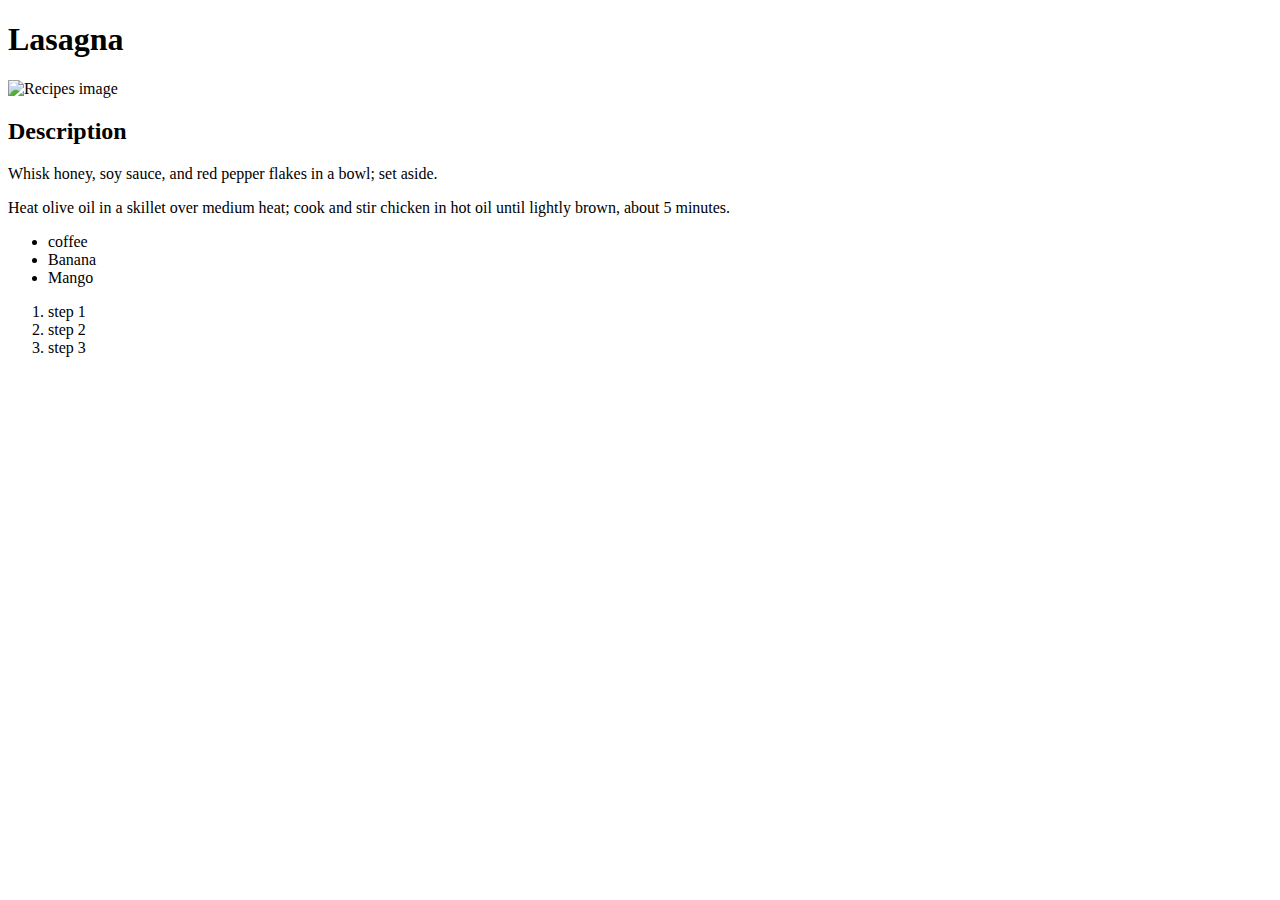
==== recipes/lasagna.html @ a00af40f "Add new files" ====
<!DOCTYPE html>
<html lang="en">
  <head>
    <meta charset="UTF-8">
    <meta name="viewport" content="width=device-width, initial-scale=1.0">
    <meta http-equiv="X-UA-Compatible" content="ie=edge">
    <title></title>
  </head>
  <body>
	<h1>Lasagna</h1>
    <img src="odin-recipes/image.jpg" alt="Recipes image" width="500" height="600"">
    <h2>Description</h2>
    <p>Whisk honey, soy sauce, and red pepper flakes in a bowl; set aside.</p>
    <p>Heat olive oil in a skillet over medium heat; cook and stir chicken 
    in hot oil until lightly brown, about 5 minutes.</p>
    <ul>
        <li>coffee</li>
        <li>Banana</li>
        <li>Mango</li>
    </ul>
    <ol>
        <li>step 1</li>
        <li>step 2</li>
        <li>step 3</li>
    </ol>
  </body>
</html>
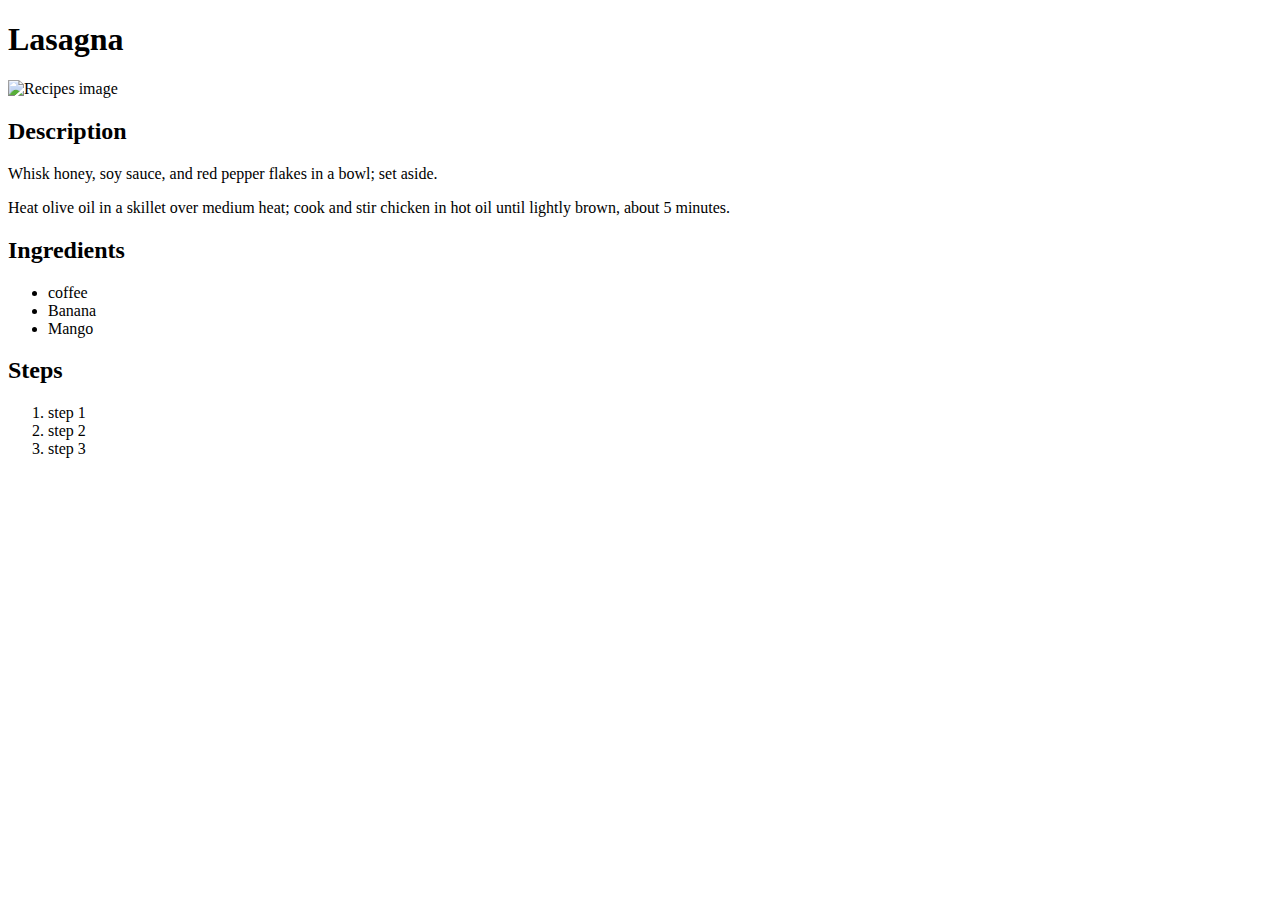
==== commit cac14bae: "Links has been added" ====
--- a/recipes/lasagna.html
+++ b/recipes/lasagna.html
@@ -13,11 +13,13 @@
     <p>Whisk honey, soy sauce, and red pepper flakes in a bowl; set aside.</p>
     <p>Heat olive oil in a skillet over medium heat; cook and stir chicken 
     in hot oil until lightly brown, about 5 minutes.</p>
+    <h2>Ingredients</h2>
     <ul>
         <li>coffee</li>
         <li>Banana</li>
         <li>Mango</li>
     </ul>
+    <h2>Steps</h2>
     <ol>
         <li>step 1</li>
         <li>step 2</li>
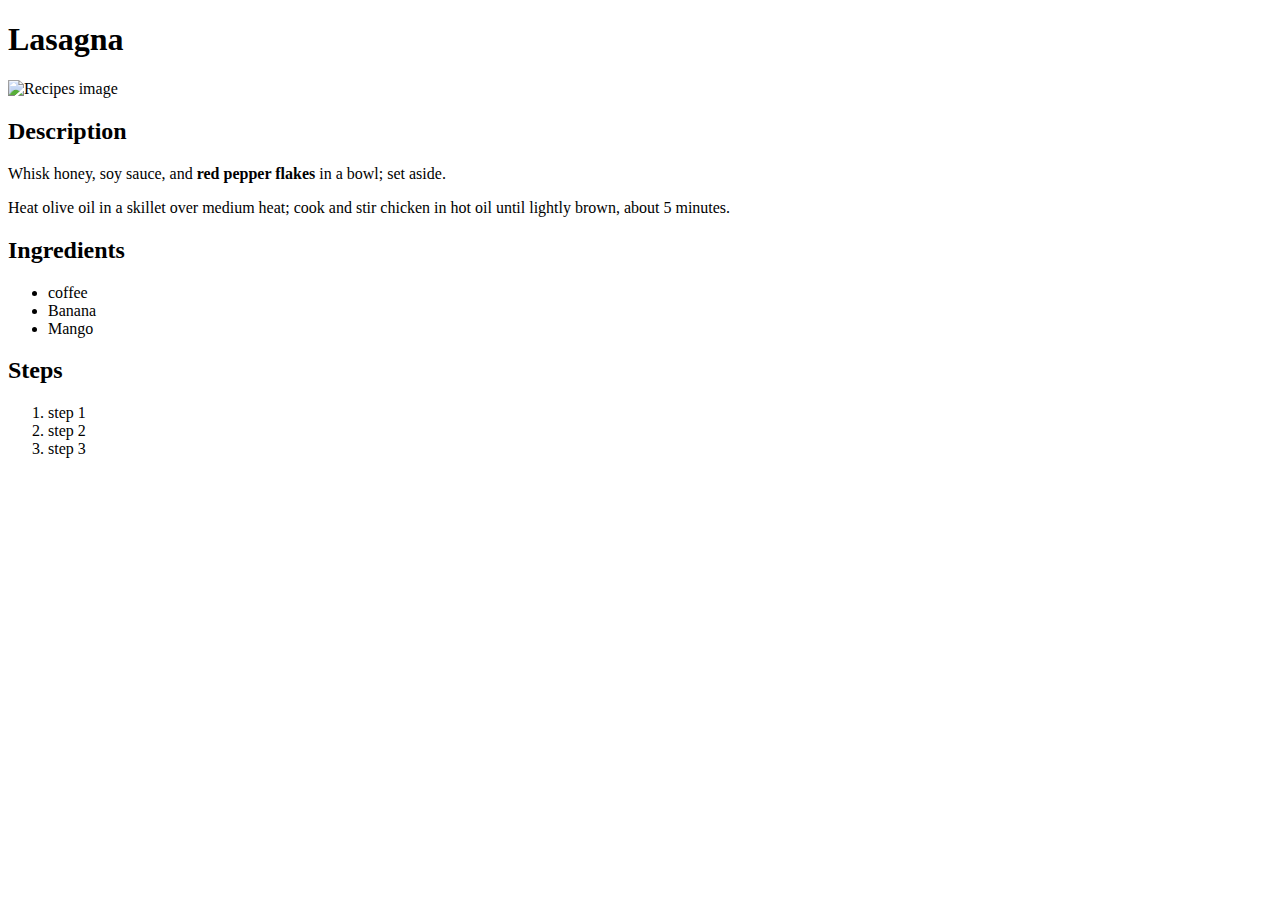
==== commit db0a18cf: "project recipe done" ====
--- a/recipes/lasagna.html
+++ b/recipes/lasagna.html
@@ -2,15 +2,13 @@
 <html lang="en">
   <head>
     <meta charset="UTF-8">
-    <meta name="viewport" content="width=device-width, initial-scale=1.0">
-    <meta http-equiv="X-UA-Compatible" content="ie=edge">
     <title></title>
   </head>
   <body>
 	<h1>Lasagna</h1>
     <img src="odin-recipes/image.jpg" alt="Recipes image" width="500" height="600"">
     <h2>Description</h2>
-    <p>Whisk honey, soy sauce, and red pepper flakes in a bowl; set aside.</p>
+    <p>Whisk honey, soy sauce, and <strong>red pepper flakes</strong> in a bowl; set aside.</p>
     <p>Heat olive oil in a skillet over medium heat; cook and stir chicken 
     in hot oil until lightly brown, about 5 minutes.</p>
     <h2>Ingredients</h2>
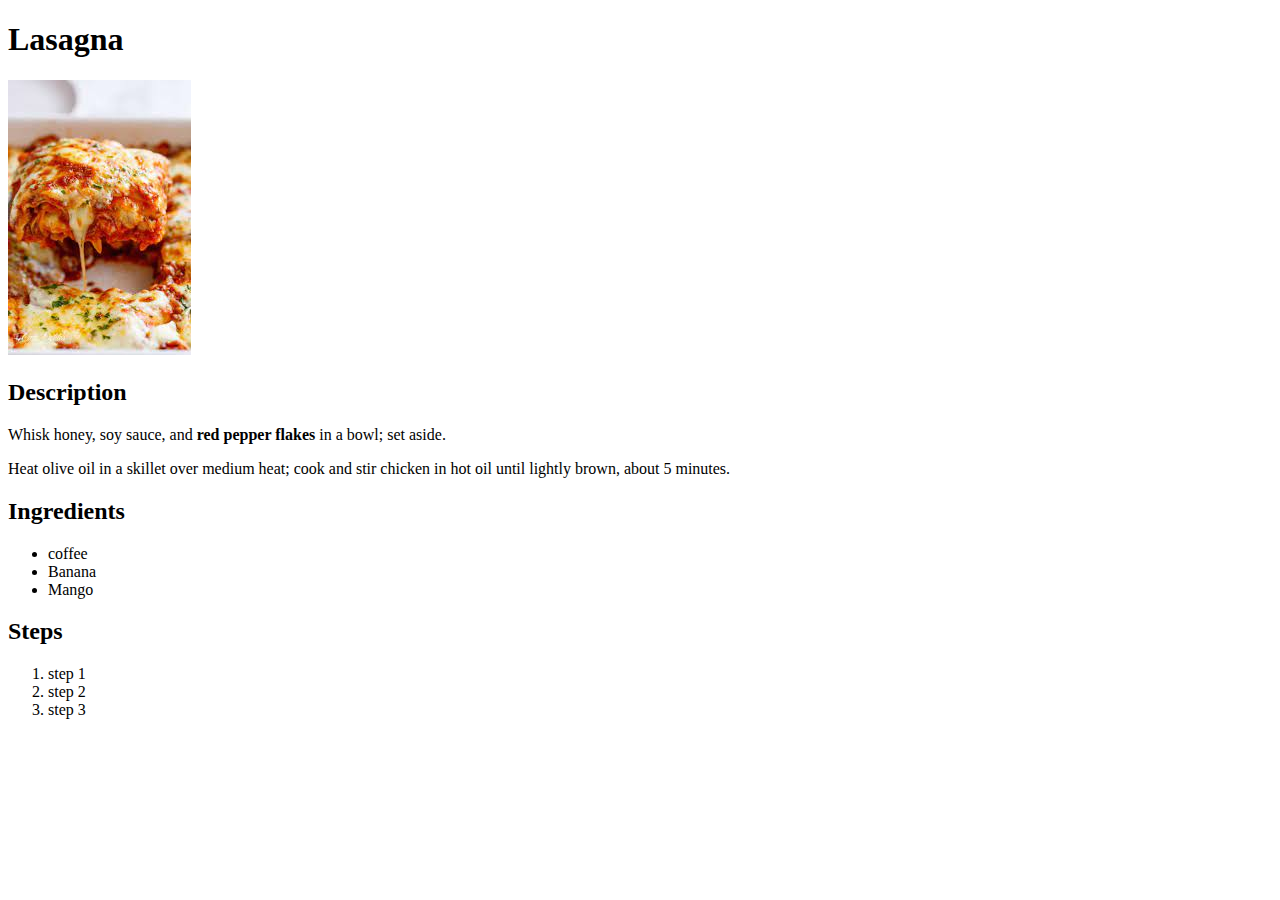
==== commit 18021189: "changed image" ====
--- a/recipes/lasagna.html
+++ b/recipes/lasagna.html
@@ -6,7 +6,7 @@
   </head>
   <body>
 	<h1>Lasagna</h1>
-    <img src="odin-recipes/image.jpg" alt="Recipes image" width="500" height="600"">
+    <img src="../recipes/lasagna.jpeg">
     <h2>Description</h2>
     <p>Whisk honey, soy sauce, and <strong>red pepper flakes</strong> in a bowl; set aside.</p>
     <p>Heat olive oil in a skillet over medium heat; cook and stir chicken 
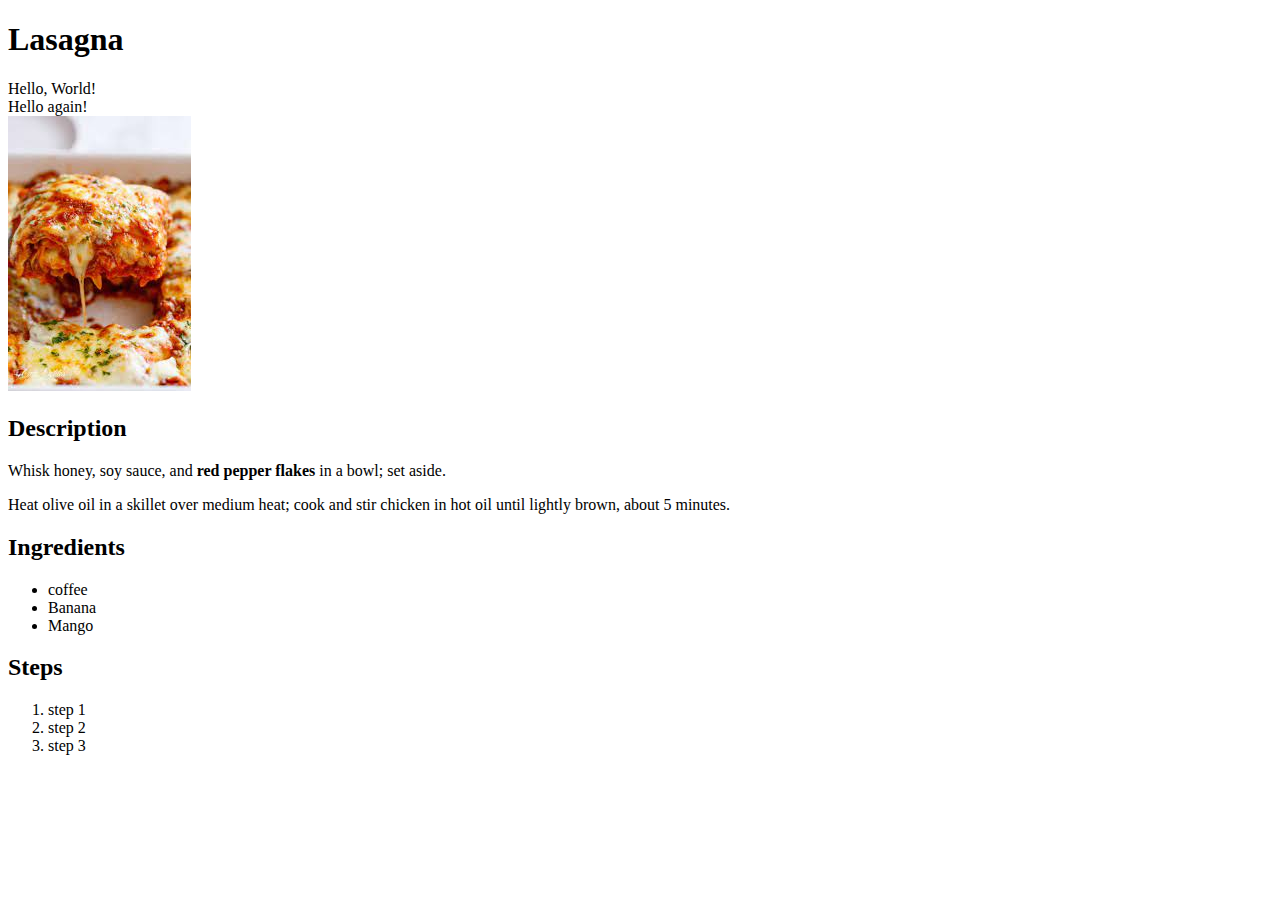
==== commit 6cd27710: "css exercises 1 upto 3" ====
--- a/recipes/lasagna.html
+++ b/recipes/lasagna.html
@@ -6,6 +6,8 @@
   </head>
   <body>
 	<h1>Lasagna</h1>
+    <div>Hello, World!</div>
+    <div>Hello again!</div>
     <img src="../recipes/lasagna.jpeg">
     <h2>Description</h2>
     <p>Whisk honey, soy sauce, and <strong>red pepper flakes</strong> in a bowl; set aside.</p>
